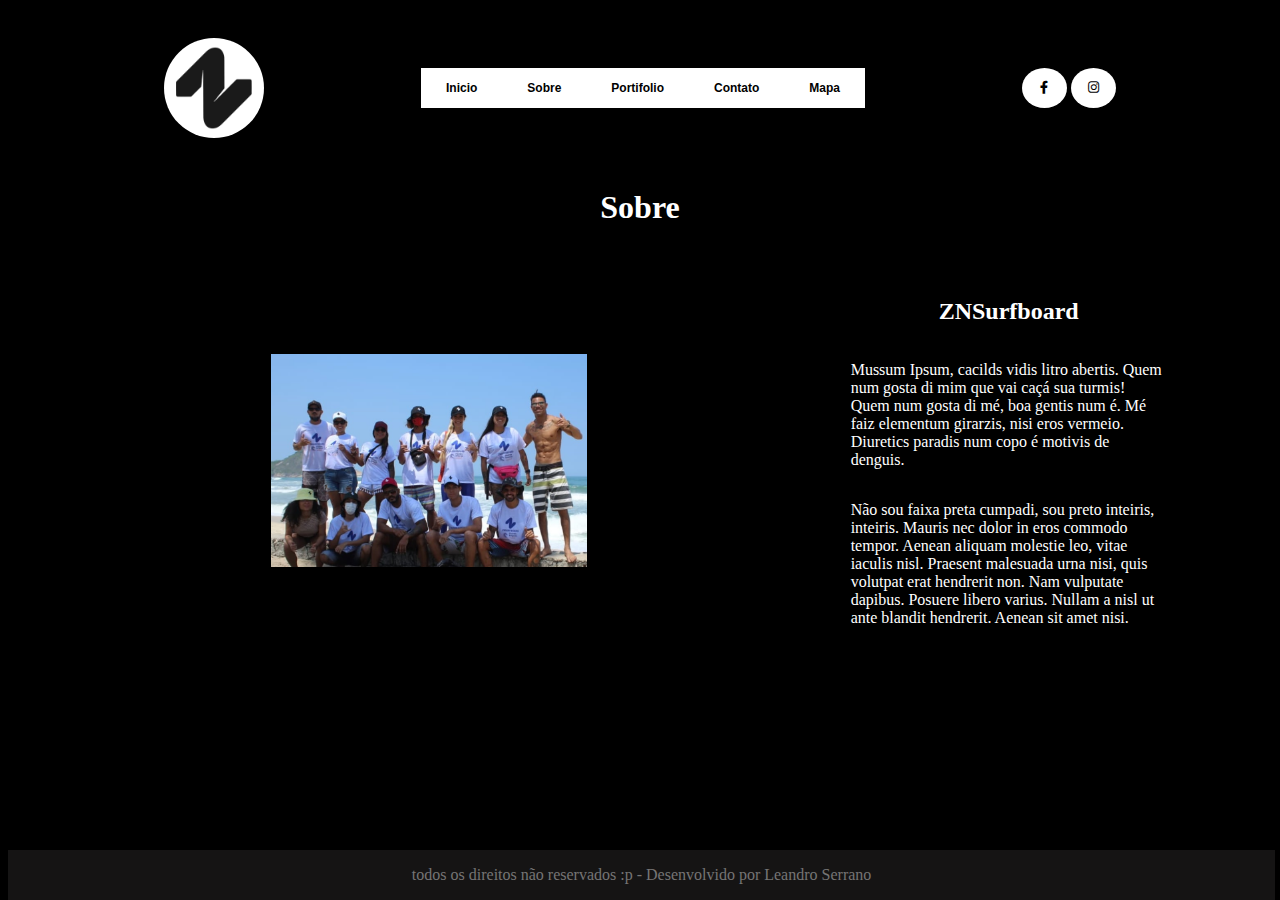
==== site/index.html @ f891eb0f "Add files via upload" ====
<!DOCTYPE html>
<html lang="pt-br">
<head>
    <meta charset="UTF-8">
    
    <title>css bg</title>
    <link rel="stylesheet" type="text/css" href="style.css">
    <link rel="stylesheet" href="https://use.fontawesome.com/releases/v5.4.1/css/all.css">
</head>
<body>
    <div id="mainmenu">
        <img src="img/logo.png" alt="" class="logo">
        <nav class="menu">
            <ul>
                <li><a href="index.html">Inicio</a></li>
                <li><a href="#sobre">Sobre</a></li>
                <li><a href="portifolio.html">Portifolio</a></li>
                <li><a href="contato.html">Contato</a></li>
                <li><a href="#">Mapa</a></li>
            </ul>
        </nav>            
        <nav class="socialmenu">
                <a class="btn" href="#" >
                    <i class="fab fa-facebook-f"></i>
                </a>
                <a class="btn" href="#" >
                    <i class="fab fa-instagram"></i>
                </a>
            </nav>     
    </div>

    <main>
        <h1 id="sobre">Sobre</h1>
        <div id="sobrec">
            <div id="leftmain">
                <img src="img/galera.png" alt="">
            </div>
            <div id="rightmain">
                <h2>ZNSurfboard</h1>
                <p>Mussum Ipsum, cacilds vidis litro abertis. Quem num gosta di mim que vai caçá sua turmis! Quem num gosta di mé, boa gentis num é. Mé faiz elementum girarzis, nisi eros vermeio. Diuretics paradis num copo é motivis de denguis.
                </p>
                <p>Não sou faixa preta cumpadi, sou preto inteiris, inteiris. Mauris nec dolor in eros commodo tempor. Aenean aliquam molestie leo, vitae iaculis nisl. Praesent malesuada urna nisi, quis volutpat erat hendrerit non. Nam vulputate dapibus. Posuere libero varius. Nullam a nisl ut ante blandit hendrerit. Aenean sit amet nisi.
                </p>
            </div>          
        </div>
</main>



      



































      <!-- Site footer -->
    <footer class="site-footer">
        <p>todos os direitos não reservados :p - Desenvolvido por Leandro Serrano</p>
    </footer>
</body>
</html>
---- site/style.css ----
body{
    background-color: black;
    color:#fff;
}
/* ---------------- menu --------------*/

#mainmenu{
    padding-top: 30px;
    display: flex;
    justify-content: space-evenly;
    align-items: center;
}
#mainmenu .logo{
    width: 100px;
    border-radius: 50px;
    background-color: #fff;
}
#mainmenu .logo:hover{
    transform: scale(1.3);
    -webkit-transition: all .35s ease;
    -moz-transition: all .35s ease;
    -ms-transition: all .35s ease;
    -o-transition: all .35s ease;
    transition: all .35s ease;
}
.menu ul, .menu li ,.socialmenu ul, .socialmenu li{
    margin: 0;
    padding: 0;
}
.menu ul, .socialmenu ul {
    background: gray;
    list-style: none;
    width: 100%;
}
.menu li, .socialmenu li{
    float: left;
    position: relative;
    width:auto;
}
.menu a {
    background: #fff;
    color: #000;
    display: block;
    font: bold 12px/20px sans-serif;
    padding: 10px 25px;
    text-align: center;
    text-decoration: none;
    -webkit-transition: all .35s ease;
    -moz-transition: all .35s ease;
    -ms-transition: all .35s ease;
    -o-transition: all .35s ease;
    transition: all .35s ease;
}

.menu li:hover a , .socialmenu li:hover a{
   -webkit-box-shadow: 0px 10px 13px -7px #000000, 5px 5px 15px 5px rgba(0,0,0,0); 
box-shadow: 0px 10px 13px -7px #000000, 5px 5px 15px 5px rgba(0,0,0,0);

    transform: scale(1.3);
}

.socialmenu a{
    background: #fff;
    color: #000;
    display: inline-block;
    
    padding: 5px 15px;
    text-align: center;
    text-decoration: none;
    -webkit-transition: all .35s ease;
    -moz-transition: all .35s ease;
    -ms-transition: all .35s ease;
    -o-transition: all .35s ease;
    transition: all .35s ease;
}

 .btn{
    display: inline-block;
    width: 15px;
    height: 30px;  
    margin: 0px;
    border-radius: 58%;

  }
  .btn i{
    line-height: 30px;
    font-size: 13px;
    transition: 0.2s linear;
  }
  .btn:hover i{
    transform: scale(1.3);
    color: #aaa;
  }
 
/* ---------------- main --------------*/
h1 {
    text-align: center;
    padding-top: 30px;
}
#sobrec{
    padding-top: 30px;
    display: flex;
    justify-content: space-evenly;
    align-items: center;

    }

#rightmain{
    width: 25%;

    }
#leftmain{
    width: 50%;

    }
#leftmain img{
    width: 50%;
}
#rightmain{
    color:#fff;
    display: flex;
    justify-content: space-evenly;
    align-items: center;
    flex-direction: column;
}
#leftmain{
    display: flex;
    justify-content: space-evenly;
    align-items: center;
}

/* ---------------- portifolio --------------*/

#portifolio{
    display: flex;
    justify-content: space-evenly;
    align-items: center;
    flex-direction: column;
}


/* ---------------- contato --------------*/
#contato{
    display: flex;
    justify-content: space-evenly;
    align-items: center;
    flex-direction: column; 

}
#nome,#sexo,#email,#escolha,#peso,#altura,#tamanho,#detalhes{
padding-right: 30px;
}

   .form-element-field {outline: none;
    height: 1.5rem;
    display: block;
    background: #141414;
    padding: 0.125rem 0.125rem 0.0625rem;
    font-size: 1rem;
    border: 0 solid transparent;
    line-height: 1.5;
    width: 200px;
    color: #333;
    box-shadow: none;
    
    transition: opacity 0.28s ease;
    will-change: opacity;}

    form{
    border-radius: 14px;
    background: #3434347a;
    box-shadow: 0 1px 3px rgb(0 0 0 / 12%), 0 1px 2px rgb(0 0 0 / 24%);
    transition: all 0.56s cubic-bezier(0.25, 0.8, 0.25, 1);
    max-width: 500px;
    padding: 30px;
    margin: 50px auto;
    }

/* ---------------- footer --------------*/
  
footer{
    background-color: #151414;
    color:#757575;
    position: absolute;
    bottom: 0;
    width: 99%;
    margin: 0px;
    padding:0px;
    overflow: hidden;
    text-align: center;
}
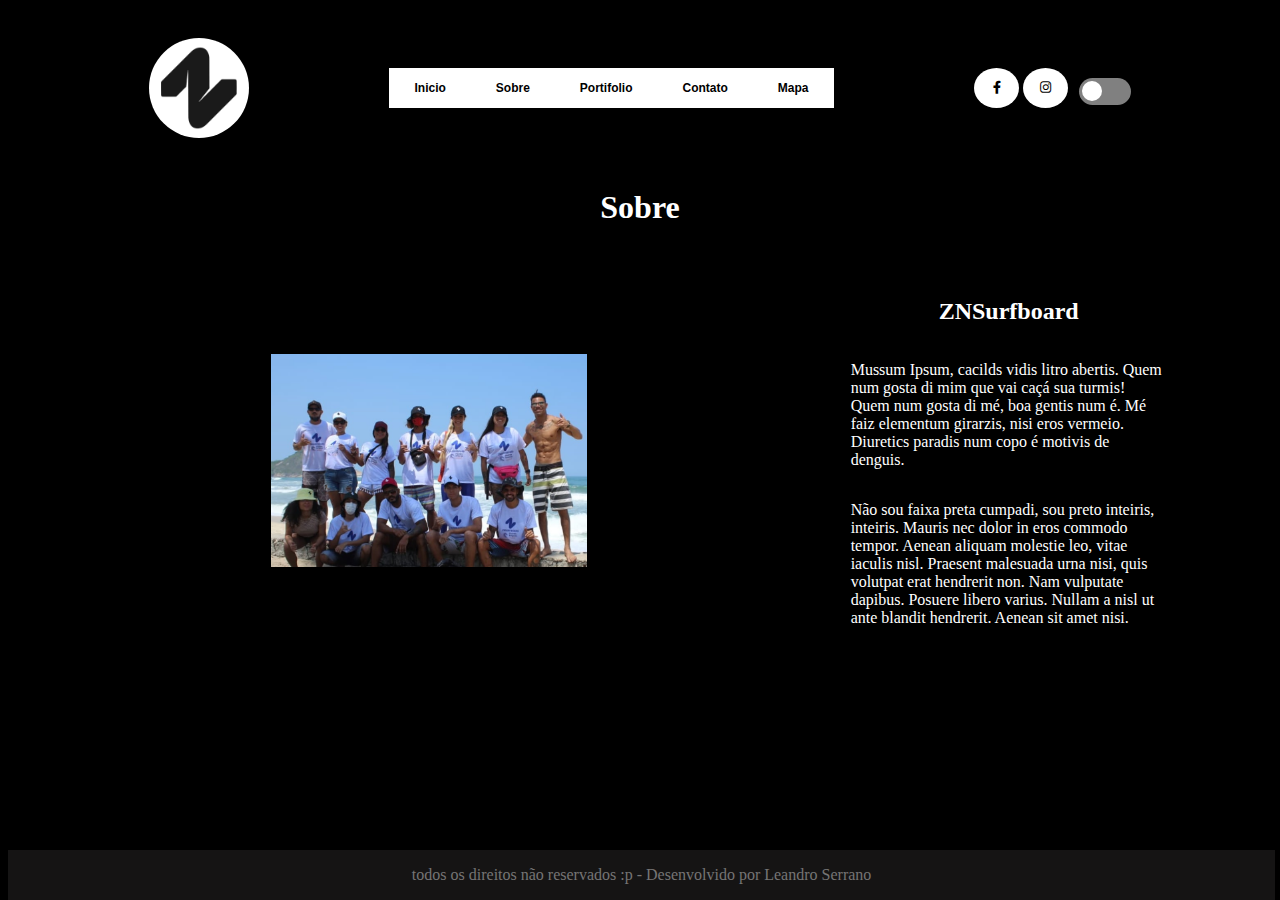
==== commit a4cccfbf: "Add files via upload" ====
--- a/site/index.html
+++ b/site/index.html
@@ -6,6 +6,7 @@
     <title>css bg</title>
     <link rel="stylesheet" type="text/css" href="style.css">
     <link rel="stylesheet" href="https://use.fontawesome.com/releases/v5.4.1/css/all.css">
+    <script src="scripts.js"></script>
 </head>
 <body>
     <div id="mainmenu">
@@ -26,7 +27,11 @@
                 <a class="btn" href="#" >
                     <i class="fab fa-instagram"></i>
                 </a>
-            </nav>     
+        <div id="darkmode"> <!-- em Desenvolvimento ;c -->
+            <input type="checkbox" name="theme" id="switch">
+            <label for="switch">Toggle</label>
+        </div>
+        </nav>     
     </div>
 
     <main>
--- a/site/style.css
+++ b/site/style.css
@@ -194,4 +194,47 @@
 
  
  
- 
+ #mainmenu input[type=checkbox]{
+    height: 0;
+    width: 0;
+    visibility: hidden;
+}
+
+  #mainmenu label {
+    cursor: pointer;
+    text-indent: -9999px;
+    width: 52px;
+    height: 27px;
+    background: grey;
+    float: right;
+    border-radius: 100px;
+    position: relative;
+}
+
+ #mainmenu label::after{
+    content: '';
+    position: absolute;
+    top: 3px;
+    left: 3px;
+    width: 20px;
+    height: 20px;
+    background-color: white;
+    border-radius: 90px;
+    transition: 0.3s;
+}
+
+ #mainmenu input:checked + label {
+    background-color: var(--color-headings);
+}
+
+#mainmenu input:checked + label::after {
+    left: calc(100% - 5px);
+    transform: translateX(-100%);
+}
+
+#mainmenu label:active:after {
+    width: 45px;
+}
+ #darkmode{
+        display: inline-table;
+ }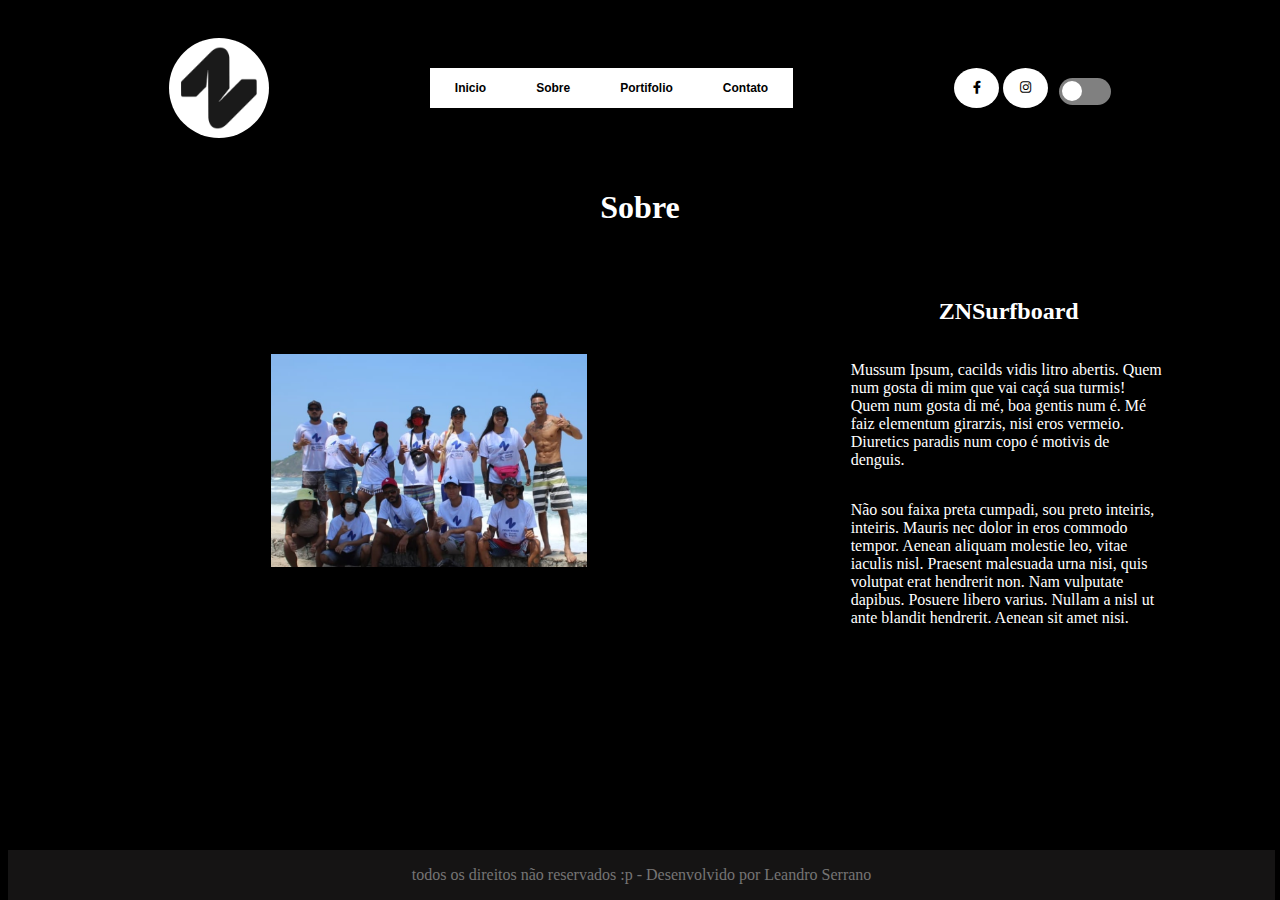
==== commit 283b13c0: "Add files via upload" ====
--- a/site/index.html
+++ b/site/index.html
@@ -13,11 +13,10 @@
         <img src="img/logo.png" alt="" class="logo">
         <nav class="menu">
             <ul>
-                <li><a href="index.html">Inicio</a></li>
-                <li><a href="#sobre">Sobre</a></li>
+                 <li><a href="index.html">Inicio</a></li>
+                <li><a href="index.html">Sobre</a></li>
                 <li><a href="portifolio.html">Portifolio</a></li>
-                <li><a href="contato.html">Contato</a></li>
-                <li><a href="#">Mapa</a></li>
+                <li><a href="contato.php">Contato</a></li>
             </ul>
         </nav>            
         <nav class="socialmenu">
